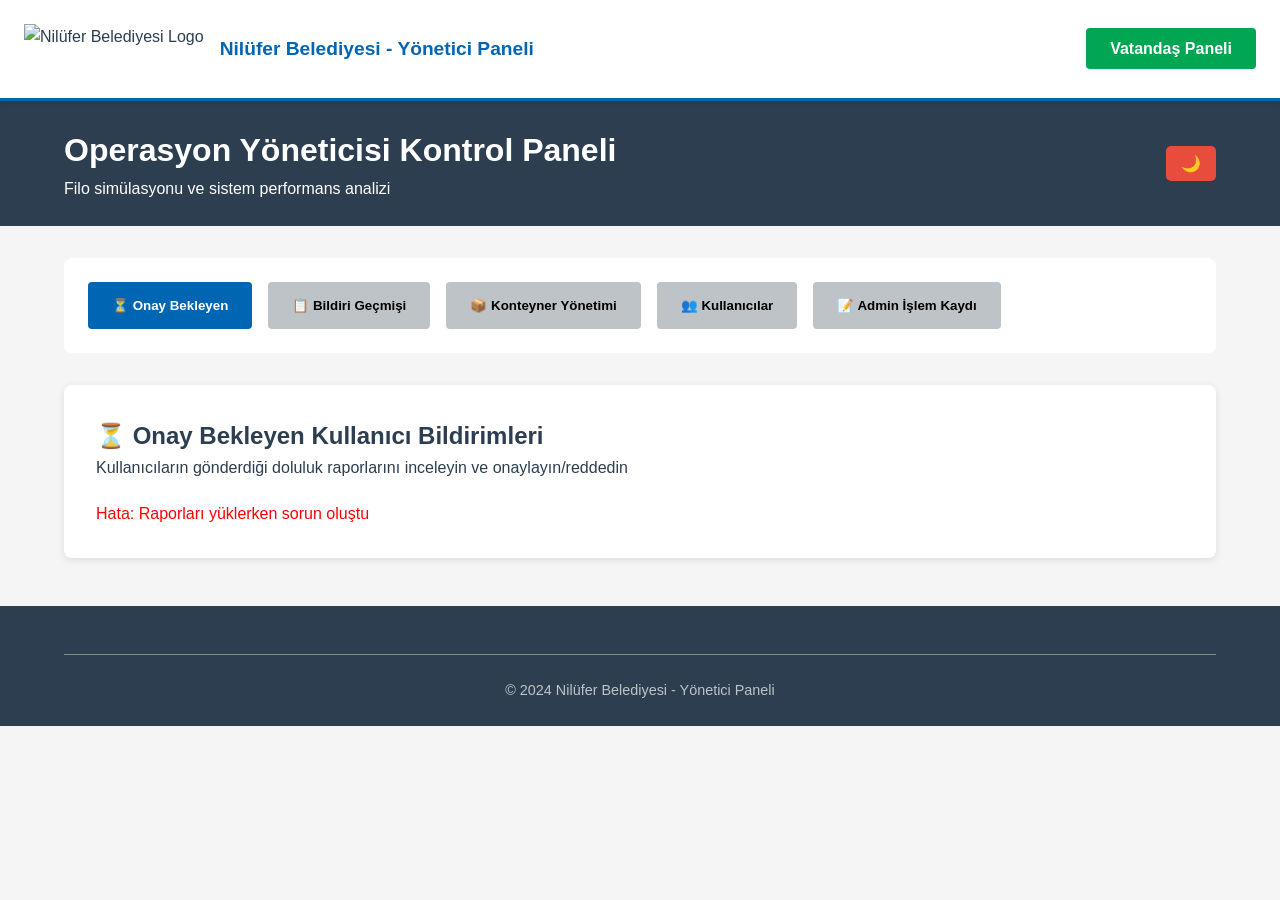
==== public/admin.html @ 205d53a0 "Akıllı çöp takip sistemi" ====
<!DOCTYPE html>
<html lang="tr">
<head>
    <meta charset="UTF-8">
    <meta name="viewport" content="width=device-width, initial-scale=1.0">
    <title>Yönetici Paneli - Akıllı Atık Yönetim Sistemi</title>
    <link rel="stylesheet" href="styles.css">
    
    <!-- Leaflet CSS -->
    <link rel="stylesheet" href="https://unpkg.com/leaflet@1.9.4/dist/leaflet.css" />
    
    <style>
        /* Additional styles for admin dashboard */
        .admin-header {
            background-color: var(--dark-gray);
            color: var(--background-white);
            padding: var(--spacing-md) 0;
            margin-bottom: var(--spacing-lg);
        }
        
        .admin-tabs {
            display: flex;
            gap: var(--spacing-sm);
            background-color: var(--background-white);
            padding: var(--spacing-md);
            border-radius: 8px;
            margin-bottom: var(--spacing-lg);
        }
        
        .admin-tab {
            padding: var(--spacing-sm) var(--spacing-md);
            background-color: var(--light-gray);
            border: none;
            border-radius: 4px;
            cursor: pointer;
            font-family: var(--font-primary);
            font-weight: 600;
            transition: all 0.3s;
        }
        
        .admin-tab.active {
            background-color: var(--nilufer-blue);
            color: var(--background-white);
        }
        
        .admin-tab:focus,
        button:focus {
            outline: none;
            box-shadow: none;
        }
        
        .admin-tab:active,
        button:active {
            outline: none;
        }
        
        .simulation-panel {
            background-color: var(--background-white);
            padding: var(--spacing-lg);
            border-radius: 8px;
            box-shadow: 0 2px 8px rgba(0,0,0,0.1);
        }
        
        .input-grid {
            display: grid;
            grid-template-columns: repeat(3, 1fr);
            gap: var(--spacing-md);
            margin: var(--spacing-lg) 0;
        }
        
        .input-group {
            display: flex;
            flex-direction: column;
        }
        
        .input-group label {
            font-weight: 600;
            margin-bottom: var(--spacing-xs);
            color: var(--dark-gray);
        }
        
        .input-group input,
        .input-group select {
            padding: 0.75rem;
            border: 2px solid var(--light-gray);
            border-radius: 4px;
            font-family: var(--font-primary);
        }
        
        .fleet-table {
            width: 100%;
            margin: var(--spacing-lg) 0;
        }
        
        .fleet-table th {
            text-align: left;
            padding: var(--spacing-sm);
            background-color: var(--nilufer-blue);
            color: var(--background-white);
        }
        
        .fleet-table td {
            padding: var(--spacing-sm);
            border-bottom: 1px solid var(--light-gray);
        }
        
        .fleet-change-input {
            width: 80px;
            padding: 0.5rem;
            text-align: center;
            border: 2px solid var(--light-gray);
            border-radius: 4px;
        }
        
        .run-simulation-btn {
            background-color: var(--nilufer-green);
            color: var(--background-white);
            padding: 1rem 2rem;
            border: none;
            border-radius: 4px;
            font-size: 1.1rem;
            font-weight: 700;
            cursor: pointer;
            width: 100%;
            margin-top: var(--spacing-lg);
            transition: all 0.3s;
        }
        
        .run-simulation-btn:hover {
            background-color: #008F45;
            transform: translateY(-2px);
        }
        
        .results-panel {
            display: none;
            margin-top: var(--spacing-xl);
        }
        
        .results-panel.visible {
            display: block;
        }
        
        .recommendation-box {
            padding: var(--spacing-lg);
            border-radius: 8px;
            margin-bottom: var(--spacing-lg);
            border-left: 5px solid;
        }
        
        .recommendation-box.recommended {
            background-color: #D4EDDA;
            border-color: var(--success-green);
        }
        
        .recommendation-box.neutral {
            background-color: #FFF3CD;
            border-color: var(--warning-yellow);
        }
        
        .recommendation-box.not-recommended {
            background-color: #F8D7DA;
            border-color: var(--error-red);
        }
        
        .metrics-grid {
            display: grid;
            grid-template-columns: repeat(3, 1fr);
            gap: var(--spacing-md);
            margin-top: var(--spacing-lg);
        }
        
        .metric-card {
            background-color: var(--background-white);
            padding: var(--spacing-md);
            border-radius: 8px;
            border: 2px solid var(--light-gray);
            text-align: center;
        }
        
        .metric-label {
            font-size: 0.9rem;
            color: var(--medium-gray);
            margin-bottom: var(--spacing-xs);
        }
        
        .metric-value {
            font-size: 2rem;
            font-weight: 700;
            color: var(--nilufer-blue);
        }
        
        .metric-change {
            font-size: 1rem;
            font-weight: 600;
            margin-top: var(--spacing-xs);
        }
        
        .metric-change.positive {
            color: var(--success-green);
        }
        
        .metric-change.negative {
            color: var(--error-red);
        }
        
        /* Dark Mode Theme for Admin */
        body.admin-dark-mode {
            background: #1e1e1e;
            color: #e0e0e0;
        }
        body.admin-dark-mode .admin-header {
            background-color: #1a1a1a;
            border-bottom: 3px solid #0066B3;
        }
        body.admin-dark-mode .admin-header h1,
        body.admin-dark-mode .admin-header p {
            color: #66c2ff;
        }
        body.admin-dark-mode .admin-tabs,
        body.admin-dark-mode .simulation-panel {
            background-color: #2d2d2d;
            color: #e0e0e0;
        }
        body.admin-dark-mode .admin-tab {
            background-color: #383838;
            color: #e0e0e0;
            border: 1px solid #555;
        }
        body.admin-dark-mode .admin-tab.active {
            background-color: #0066B3;
            color: white;
        }
        body.admin-dark-mode h2,
        body.admin-dark-mode h3 {
            color: #66c2ff;
        }
        body.admin-dark-mode .input-group label {
            color: #e0e0e0;
        }
        body.admin-dark-mode .input-group input,
        body.admin-dark-mode .input-group select,
        body.admin-dark-mode .fleet-change-input {
            background-color: #383838;
            color: #e0e0e0;
            border-color: #555;
        }
        body.admin-dark-mode .fleet-table th {
            background-color: #0066B3;
        }
        body.admin-dark-mode .fleet-table td {
            border-bottom-color: #555;
        }
        body.admin-dark-mode .run-simulation-btn {
            background-color: #00A651;
        }
        body.admin-dark-mode .run-simulation-btn:hover {
            background-color: #008F45;
        }
        body.admin-dark-mode .metric-card {
            background-color: #383838;
            border-color: #555;
            color: #e0e0e0;
        }
        body.admin-dark-mode .metric-value {
            color: #66c2ff;
        }
        body.admin-dark-mode a.e-belediye-button:hover {
            background-color: #008F45;
        }

        /* History Report Card Styles - Dark Mode */
        body.admin-dark-mode .history-report-card {
            background: #2a3f5f;
            border: 2px solid #3d5580;
            color: #e0e0e0;
        }
        body.admin-dark-mode .history-report-card:hover {
            background: #354556;
            border-color: #4a6fa5;
        }
        body.admin-dark-mode #historyDetailPanel {
            background: #2d2d2d;
            border: 2px solid #3d5580;
            color: #e0e0e0;
        }
        body.admin-dark-mode #historyDetailPanel #detailNotes {
            background: #1a2d42;
            border-left-color: #66c2ff;
            color: #e0e0e0;
        }
        body.admin-dark-mode #historyDetailPanel strong {
            color: #66c2ff;
        }
        body.admin-dark-mode #historyDetailPanel span {
            color: #e0e0e0;
        }
        body.admin-dark-mode #historyDetailPanel img {
            border: 2px solid #3d5580;
        }

        /* History Section Styles - Dark Mode */
        body.admin-dark-mode #history-tab p {
            color: #b0b0b0;
        }
        body.admin-dark-mode #history-tab .simulation-panel {
            background: #2d2d2d;
        }

        /* Radio Buttons - Dark Mode */
        body.admin-dark-mode label {
            color: #e0e0e0;
        }
        body.admin-dark-mode input[type="radio"] {
            accent-color: #0066B3;
        }

        /* Pending Section Empty State - Dark Mode */
        body.admin-dark-mode #reportsList > div[style*="text-align: center"] {
            color: #888 !important;
        }
        
        /* Container-based History Styles - Dark Mode */
        body.admin-dark-mode #selectedContainerInfo {
            background: #1a3a52 !important;
            border: 2px solid #3d5580 !important;
            color: #e0e0e0 !important;
        }
        body.admin-dark-mode #selectedContainerInfo strong {
            color: #66c2ff;
        }
        
        /* Container Search Input - Dark Mode */
        body.admin-dark-mode #containerSearchInput {
            background: #2d2d2d !important;
            border-color: #3d5580 !important;
            color: #e0e0e0 !important;
        }
        body.admin-dark-mode #containerSearchInput::placeholder {
            color: #888;
        }
        
        /* Light Mode - Container Search */
        #containerSearchInput {
            background: #ffffff;
            border: 2px solid #ddd;
            color: #333;
        }
        #containerSearchInput::placeholder {
            color: #999;
        }
        
        /* Light Mode - Date Tabs */
        .container-date-tab {
            background: #e8e8e8 !important;
            color: #333 !important;
            border: 1px solid #ccc !important;
            padding: 10px 15px;
            border-radius: 6px;
            cursor: pointer;
            font-weight: 600;
            transition: all 0.3s;
        }
        .container-date-tab:hover {
            background: #d0d0d0 !important;
        }
        .container-date-tab.active-date-tab {
            background: #0066B3 !important;
            color: white !important;
            border: none !important;
        }
        .container-date-tab.active-date-tab:hover {
            background: #004d8c !important;
        }
        .btn-all-dates {
            background: #0066B3 !important;
            color: white !important;
            border: none !important;
        }
        .btn-all-dates:hover {
            background: #004d8c !important;
        }
        
        /* Dark Mode - Date Tabs */
        body.admin-dark-mode .container-date-tab {
            background: #384d5c !important;
            color: #e0e0e0 !important;
            border: 1px solid #4a6fa5 !important;
            padding: 10px 15px;
            border-radius: 6px;
            cursor: pointer;
            font-weight: 600;
            transition: all 0.3s;
        }
        body.admin-dark-mode .container-date-tab:hover {
            background: #4a6fa5 !important;
        }
        body.admin-dark-mode .container-date-tab.active-date-tab {
            background: #0066B3 !important;
            color: white !important;
            border: none !important;
        }
        body.admin-dark-mode .container-date-tab.active-date-tab:hover {
            background: #004d8c !important;
        }
        body.admin-dark-mode .btn-all-dates {
            background: #0066B3 !important;
            color: white !important;
            border: none !important;
        }
        body.admin-dark-mode .btn-all-dates:hover {
            background: #004d8c !important;
        }
        
        #selectedContainerInfo {
            background: #f0f7ff !important;
            border: 2px solid #b3d9ff !important;
            color: #333 !important;
        }
        #selectedContainerInfo strong {
            color: #0066B3;
        }
        
        /* Search/Clear Buttons - Light Mode */
        .btn-search-container {
            background: #0066B3 !important;
            color: white !important;
        }
        .btn-search-container:hover {
            background: #004d8c !important;
        }
        .btn-clear-container {
            background: #ddd !important;
            color: #333 !important;
        }
        .btn-clear-container:hover {
            background: #c0c0c0 !important;
        }
        
        /* Search/Clear Buttons - Dark Mode */
        body.admin-dark-mode .btn-search-container {
            background: #0066B3 !important;
            color: white !important;
        }
        body.admin-dark-mode .btn-search-container:hover {
            background: #004d8c !important;
        }
        body.admin-dark-mode .btn-clear-container {
            background: #555 !important;
            color: #e0e0e0 !important;
        }
        body.admin-dark-mode .btn-clear-container:hover {
            background: #666 !important;
        }
        
        /* History Placeholder - Common */
        #historyPlaceholder {
            color: #666;
        }
        body.admin-dark-mode #historyPlaceholder {
            color: #888;
        }
        
        /* Container Management Tab - Light Mode */
        #containerEditPanel {
            background: #f0f7ff !important;
            border: 2px solid #0066B3 !important;
        }
        #containerEditPanel h3 {
            color: #0066B3;
        }
        #containerEditPanel label {
            color: #0066B3;
        }
        #containerUpdatePlaceholder {
            color: #666;
        }
        
        /* Container Management Tab - Dark Mode */
        body.admin-dark-mode #containerEditPanel {
            background: #1a3a52 !important;
            border: 2px solid #3d5580 !important;
        }
        body.admin-dark-mode #containerEditPanel h3 {
            color: #66c2ff;
        }
        body.admin-dark-mode #containerEditPanel label {
            color: #66c2ff;
        }
        body.admin-dark-mode #containerEditPanel input {
            background: #2d2d2d !important;
            border-color: #3d5580 !important;
            color: #e0e0e0 !important;
        }
        body.admin-dark-mode #containerEditPanel input[readonly] {
            background: #1a2d42 !important;
            color: #999 !important;
        }
        body.admin-dark-mode #containerEditPanel select {
            background: #2d2d2d !important;
            border-color: #3d5580 !important;
            color: #e0e0e0 !important;
        }
        body.admin-dark-mode #containerUpdatePlaceholder {
            color: #888;
        }
        
        /* Container Add Panel - Light Mode */
        #containerAddPanel {
            background: #f0fff4 !important;
            border: 2px solid #00A651 !important;
        }
        #containerAddPanel h3 {
            color: #00A651;
        }
        #containerAddPanel label {
            color: #00A651;
        }
        #containerAddPanel input,
        #containerAddPanel select {
            background: #ffffff;
            border: 1px solid #ddd;
            color: #333;
        }
        
        /* Container Add Panel - Dark Mode */
        body.admin-dark-mode #containerAddPanel {
            background: #0a3d1a !important;
            border: 2px solid #3d9950 !important;
        }
        body.admin-dark-mode #containerAddPanel h3 {
            color: #66ff99;
        }
        body.admin-dark-mode #containerAddPanel label {
            color: #66ff99;
        }
        body.admin-dark-mode #containerAddPanel input,
        body.admin-dark-mode #containerAddPanel select {
            background: #1a2d1f !important;
            border-color: #3d7050 !important;
            color: #e0e0e0 !important;
        }
        
        /* Add/Delete Container Buttons */
        .btn-add-container {
            background: #00A651 !important;
        }
        .btn-add-container:hover {
            background: #008F45 !important;
        }
        .btn-delete-container {
            background: #E74C3C !important;
        }
        .btn-delete-container:hover {
            background: #C0392B !important;
        }
        
        /* Container Search Input - Dark Mode */
        body.admin-dark-mode #containerUpdateSearchInput {
            background: #2d2d2d !important;
            border-color: #3d5580 !important;
            color: #e0e0e0 !important;
        }
        body.admin-dark-mode #containerUpdateSearchInput::placeholder {
            color: #999 !important;
        }
        
        /* Dark Mode Button Colors */
        body.admin-dark-mode .btn-add-container {
            background: #00A651 !important;
        }
        body.admin-dark-mode .btn-add-container:hover {
            background: #008F45 !important;
        }
        body.admin-dark-mode .btn-delete-container {
            background: #E74C3C !important;
        }
        body.admin-dark-mode .btn-delete-container:hover {
            background: #C0392B !important;
        }
        
        /* Admin Logs Tab - Dark Mode */
        #deleteLogContainerId {
            background: #ffffff;
            border: 2px solid #ddd;
            color: #333;
        }
        body.admin-dark-mode #deleteLogContainerId {
            background: #2d2d2d !important;
            border-color: #3d5580 !important;
            color: #e0e0e0 !important;
        }
        body.admin-dark-mode #deleteLogContainerId::placeholder {
            color: #999 !important;
        }
        body.admin-dark-mode #deleteContainerId {
            background: #2d2d2d !important;
            border-color: #3d5580 !important;
            color: #e0e0e0 !important;
        }
        body.admin-dark-mode #deleteContainerId::placeholder {
            color: #999 !important;
        }
        body.admin-dark-mode #adminLogsList {
            background: #1a1a1a !important;
            border-color: #333 !important;
        }
        
        /* Delete Container Panel */
        .delete-container-panel {
            background: #fff3f3;
            border: 2px solid #E74C3C;
        }
        body.admin-dark-mode .delete-container-panel {
            background: #3d1a1a !important;
            border-color: #7d3a3a !important;
        }
        
        /* Report Card Styles */
        .report-card {
            background-color: #f8f9fa;
            border: 2px solid #ddd;
            border-radius: 8px;
            padding: 20px;
            margin-bottom: 20px;
            display: grid;
            grid-template-columns: 200px 1fr;
            gap: 20px;
        }
        body.admin-dark-mode .report-card {
            background-color: #383838;
            border-color: #555;
            color: #e0e0e0;
        }
        body.admin-dark-mode .report-card div[style*="background: #f0f7ff"] {
            background-color: #1a2d42 !important;
            border-color: #66c2ff !important;
        }
        body.admin-dark-mode .report-content {
            color: #e0e0e0;
        }
        .report-image {
            width: 200px;
            height: 200px;
            border-radius: 8px;
            overflow: hidden;
            background: #f0f0f0;
            display: flex;
            align-items: center;
            justify-content: center;
            font-size: 12px;
            text-align: center;
            color: #999;
        }
        body.admin-dark-mode .report-image {
            background: #555;
            color: #bbb;
        }
        .report-image img {
            width: 100%;
            height: 100%;
            object-fit: cover;
        }
        .report-content {
            display: flex;
            flex-direction: column;
        }
        .report-header {
            display: flex;
            justify-content: space-between;
            align-items: center;
            margin-bottom: 15px;
        }
        .report-header h3 {
            margin: 0;
            color: #0066B3;
        }
        body.admin-dark-mode .report-header h3 {
            color: #66c2ff;
        }
        .report-status {
            display: inline-block;
            padding: 5px 10px;
            background: #ffc107;
            border-radius: 20px;
            font-size: 12px;
            font-weight: 600;
            color: #333;
        }
        .report-info {
            display: grid;
            grid-template-columns: 1fr 1fr;
            gap: 15px;
            margin-bottom: 15px;
        }
        .info-row {
            font-size: 14px;
        }
        .info-label {
            font-weight: 600;
            color: #333;
            margin-bottom: 3px;
        }
        body.admin-dark-mode .info-label {
            color: #66c2ff;
        }
        .info-value {
            color: #666;
            font-size: 13px;
        }
        body.admin-dark-mode .info-value {
            color: #b0b0b0;
        }
        .fill-comparison {
            display: flex;
            gap: 20px;
            margin: 15px 0;
            padding: 15px;
            background: #f0f7ff;
            border-radius: 6px;
        }
        body.admin-dark-mode .fill-comparison {
            background: #2c3e50;
        }
        .fill-item {
            flex: 1;
            text-align: center;
        }
        .fill-label {
            font-size: 12px;
            color: #666;
            margin-bottom: 5px;
        }
        body.admin-dark-mode .fill-label {
            color: #b0b0b0;
        }
        .fill-value {
            font-size: 28px;
            font-weight: 700;
            color: #0066B3;
        }
        body.admin-dark-mode .fill-value {
            color: #66c2ff;
        }
        .report-actions {
            display: flex;
            gap: 10px;
            margin-top: 15px;
        }
        .btn-approve,
        .btn-reject {
            flex: 1;
            padding: 10px;
            border: none;
            border-radius: 6px;
            font-weight: 600;
            cursor: pointer;
            font-size: 14px;
            transition: all 0.3s;
        }
        .btn-approve {
            background: #28a745;
            color: white;
        }
        .btn-approve:hover {
            background: #218838;
            transform: translateY(-2px);
        }
        .btn-reject {
            background: #dc3545;
            color: white;
        }
        .btn-reject:hover {
            background: #c82333;
            transform: translateY(-2px);
        }
        
        .btn-theme {
            background: #e74c3c;
            color: white;
            border: none;
            padding: 8px 15px;
            border-radius: 5px;
            cursor: pointer;
            font-weight: 600;
            font-size: 16px;
            transition: all 0.3s;
        }
        .btn-theme:hover {
            background: #c0392b;
        }
        body.admin-dark-mode .btn-theme {
            background: #e74c3c;
            color: white;
        }
        body.admin-dark-mode .btn-theme:hover {
            background: #c0392b;
        }
        
        /* ACİL MAHALLE ANIMASYONU */
        @keyframes pulse {
            0% {
                box-shadow: 0 0 15px rgba(255, 0, 0, 0.8), 0 2px 6px rgba(0,0,0,0.3);
                transform: scale(1);
            }
            50% {
                box-shadow: 0 0 25px rgba(255, 0, 0, 1), 0 2px 6px rgba(0,0,0,0.3);
                transform: scale(1.1);
            }
            100% {
                box-shadow: 0 0 15px rgba(255, 0, 0, 0.8), 0 2px 6px rgba(0,0,0,0.3);
                transform: scale(1);
            }
        }
    </style>
</head>
<body>
    <!-- HEADER -->
    <header class="main-header">
        <div class="header-container">
            <div class="header-logo">
                <img src="assets/nilufer-logo.png" alt="Nilüfer Belediyesi Logo" class="logo-image">
                <span class="logo-text">Nilüfer Belediyesi - Yönetici Paneli</span>
            </div>
            <div class="header-action">
                <a href="index.html" class="e-belediye-button">Vatandaş Paneli</a>
            </div>
        </div>
    </header>

    <div class="admin-header">
        <div class="container">
            <div style="display: flex; justify-content: space-between; align-items: center;">
                <div>
                    <h1>Operasyon Yöneticisi Kontrol Paneli</h1>
                    <p>Filo simülasyonu ve sistem performans analizi</p>
                </div>
                <button onclick="toggleAdminDarkMode()" class="btn-theme" title="Karanlık Mod">🌙</button>
            </div>
        </div>
    </div>

    <div class="container">
        <!-- TABS -->
        <div class="admin-tabs">
            <button class="admin-tab active" onclick="showAdminTab('pending')">⏳ Onay Bekleyen</button>
            <button class="admin-tab" onclick="showAdminTab('history')">📋 Bildiri Geçmişi</button>
            <button class="admin-tab" onclick="showAdminTab('containers')">📦 Konteyner Yönetimi</button>
            <button class="admin-tab" onclick="showAdminTab('users')">👥 Kullanıcılar</button>
            <button class="admin-tab" onclick="showAdminTab('logs')">📝 Admin İşlem Kaydı</button>
        </div>

        <!-- PENDING REPORTS TAB -->
        <div id="pending-tab" class="tab-content" style="display: block;">
            <div class="simulation-panel">
                <h2>⏳ Onay Bekleyen Kullanıcı Bildirimleri</h2>
                <p>Kullanıcıların gönderdiği doluluk raporlarını inceleyin ve onaylayın/reddedin</p>
                
                <div id="reportsList" style="margin-top: 20px;">
                    <div style="text-align: center; padding: 40px; color: #666;">
                        <p>Yükleniyor...</p>
                    </div>
                </div>
            </div>
        </div>

        <!-- REPORT HISTORY TAB -->
        <div id="history-tab" class="tab-content" style="display: none;">
            <div class="simulation-panel">
                <h2>📋 Bildiri Geçmişi (Konteyner Bazlı)</h2>
                <p>Her konteynır için onaylanan ve reddedilen bildiriler</p>
                
                <!-- Konteyner Arama -->
                <div style="margin: 20px 0; display: flex; gap: 10px;">
                    <input type="number" id="containerSearchInput" placeholder="Konteyner ID ile ara (örn: 1, 2, 100)..." 
                           style="flex: 1; padding: 12px; border: 2px solid #ddd; border-radius: 6px; font-size: 14px;">
                    <button class="btn-search-container" onclick="searchContainerHistory()" style="padding: 12px 25px; background: #0066B3; color: white; border: none; border-radius: 6px; cursor: pointer; font-weight: 600;">🔍 Ara</button>
                    <button class="btn-clear-container" onclick="clearContainerSearch()" style="padding: 12px 25px; background: #ddd; color: #333; border: none; border-radius: 6px; cursor: pointer; font-weight: 600;">Temizle</button>
                </div>
                
                <!-- Seçilen Konteyner Bilgileri -->
                <div id="selectedContainerInfo" style="background: #f0f7ff; padding: 15px; border-radius: 6px; margin: 15px 0; display: none;">
                    <strong>Seçili Konteyner:</strong> <span id="selectedContainerId">#1</span> - 
                    <span id="selectedContainerType">770lt</span>
                </div>
                
                <!-- Konteyner Basında Sekmeleri (Dinamik) -->
                <div id="containerTabsContainer" style="display: none; margin: 20px 0;">
                    <div style="display: flex; gap: 10px; flex-wrap: wrap; margin-bottom: 15px;">
                        <button class="container-date-tab btn-all-dates active-date-tab" onclick="switchDateTab(this)" data-date="all" 
                                style="padding: 10px 15px; background: #0066B3; color: white; border: none; border-radius: 6px; cursor: pointer; font-weight: 600;">
                            Tümü
                        </button>
                        <div id="dateTabs" style="display: contents;"></div>
                    </div>
                    
                    <!-- Onaylanan/Reddedilen Filtresi -->
                    <div style="margin: 15px 0;">
                        <label style="margin-right: 20px; cursor: pointer;">
                            <input type="radio" name="containerStatusFilter" value="all" checked onchange="filterContainerReports()">
                            📊 Tümü
                        </label>
                        <label style="margin-right: 20px; cursor: pointer;">
                            <input type="radio" name="containerStatusFilter" value="approved" onchange="filterContainerReports()">
                            ✅ Onaylanan
                        </label>
                        <label style="cursor: pointer;">
                            <input type="radio" name="containerStatusFilter" value="rejected" onchange="filterContainerReports()">
                            ❌ Reddedilen
                        </label>
                    </div>
                    
                    <!-- Raporlar Listesi -->
                    <div id="containerReportsList" style="margin-top: 20px;"></div>
                </div>
                
                <div id="historyPlaceholder" style="text-align: center; padding: 40px; color: #666; display: flex; align-items: center; justify-content: center;">
                    <p>🔍 Konteyner araması yaparak bildirileri görüntüleyin</p>
                </div>
            </div>
        </div>

    <!-- CONTAINER MANAGEMENT TAB -->
    <div id="containers-tab" class="tab-content" style="display: none;">
        <div class="simulation-panel">
            <h2>📦 Konteyner Yönetimi</h2>
            <p>Konteynır bilgilerini güncelle, ekle ve sil</p>
            
            <!-- Konteyner Arama -->
            <div style="margin: 20px 0; display: flex; gap: 10px; align-items: center; justify-content: center; flex-wrap: wrap;">
                <input type="number" id="containerUpdateSearchInput" placeholder="Konteyner ID ile ara (örn: 1, 2, 100)..." 
                       style="width: 300px; padding: 12px; border: 2px solid #ddd; border-radius: 6px; font-size: 14px;">
                <button class="btn-search-container" onclick="searchContainerForUpdate()" style="padding: 12px 25px; background: #0066B3; color: white; border: none; border-radius: 6px; cursor: pointer; font-weight: 600; white-space: nowrap;">🔍 Ara</button>
                <button class="btn-clear-container" onclick="clearContainerUpdateSearch()" style="padding: 12px 25px; background: #ddd; color: #333; border: none; border-radius: 6px; cursor: pointer; font-weight: 600; white-space: nowrap;">Temizle</button>
                <button class="btn-add-container" onclick="showAddContainerForm()" style="padding: 12px 25px; background: #00A651; color: white; border: none; border-radius: 6px; cursor: pointer; font-weight: 600; white-space: nowrap;">➕ Konteyner Ekle</button>
            </div>
            
            <!-- Konteyner Silme Paneli -->
            <div class="delete-container-panel" style="margin: 20px 0; display: flex; gap: 10px; align-items: center; justify-content: center; flex-wrap: wrap; padding: 15px; border-radius: 6px;">
                <input type="number" id="deleteContainerId" placeholder="Silinecek Konteyner ID'sini giriniz..." 
                       style="width: 300px; padding: 12px; border: 2px solid #ddd; border-radius: 6px; font-size: 14px;">
                <button onclick="deleteContainerDirect()" style="padding: 12px 25px; background: #E74C3C; color: white; border: none; border-radius: 6px; cursor: pointer; font-weight: 600; white-space: nowrap;">🗑️ Sil</button>
            </div>
            
            <!-- Konteyner Ekleme Paneli -->
            <div id="containerAddPanel" style="display: none; margin: 20px 0; border: 2px solid #00A651; border-radius: 8px; padding: 20px; background: #f0fff4;">
                <h3 style="color: #00A651; margin-bottom: 15px;">➕ Yeni Konteyner Ekle</h3>
                
                <div style="display: grid; grid-template-columns: 1fr 1fr 1fr; gap: 15px; margin-bottom: 15px;">
                    <!-- Konteyner Türü -->
                    <div>
                        <label style="display: block; margin-bottom: 5px; font-weight: 600; color: #00A651;">Konteyner Türü:</label>
                        <input type="text" id="addContainerType" placeholder="Örn: 770lt, Cam, Plastik..." 
                               style="width: 100%; padding: 10px; border: 1px solid #ddd; border-radius: 4px; font-size: 14px;">
                    </div>
                    
                    <!-- Kapasite -->
                    <div>
                        <label style="display: block; margin-bottom: 5px; font-weight: 600; color: #00A651;">Kapasite (Litre):</label>
                        <input type="number" id="addContainerCapacity" placeholder="Örn: 770, 1100..." 
                               style="width: 100%; padding: 10px; border: 1px solid #ddd; border-radius: 4px; font-size: 14px;">
                    </div>
                    
                    <!-- Mahalle -->
                    <div>
                        <label style="display: block; margin-bottom: 5px; font-weight: 600; color: #00A651;">Mahalle:</label>
                        <select id="addContainerNeighborhood" 
                                style="width: 100%; padding: 10px; border: 1px solid #ddd; border-radius: 4px; font-size: 14px;">
                            <option value="">Mahalle seçiniz...</option>
                        </select>
                    </div>
                </div>
                
                <!-- Konum Bilgileri -->
                <div style="display: grid; grid-template-columns: 1fr 1fr; gap: 15px; margin-bottom: 15px;">
                    <div>
                        <label style="display: block; margin-bottom: 5px; font-weight: 600; color: #00A651;">Latitude (İsteğe Bağlı):</label>
                        <input type="number" id="addContainerLat" placeholder="Örn: 38.7469" step="0.0001"
                               style="width: 100%; padding: 10px; border: 1px solid #ddd; border-radius: 4px; font-size: 14px;">
                    </div>
                    <div>
                        <label style="display: block; margin-bottom: 5px; font-weight: 600; color: #00A651;">Longitude (İsteğe Bağlı):</label>
                        <input type="number" id="addContainerLon" placeholder="Örn: 29.0213" step="0.0001"
                               style="width: 100%; padding: 10px; border: 1px solid #ddd; border-radius: 4px; font-size: 14px;">
                    </div>
                </div>
                
                <!-- Butonlar -->
                <div style="display: flex; gap: 10px; justify-content: flex-end;">
                    <button onclick="cancelAddContainerForm()" style="padding: 12px 25px; background: #ddd; color: #333; border: none; border-radius: 6px; cursor: pointer; font-weight: 600;">İptal</button>
                    <button onclick="saveNewContainer()" style="padding: 12px 25px; background: #00A651; color: white; border: none; border-radius: 6px; cursor: pointer; font-weight: 600;">✓ Ekle</button>
                </div>
            </div>
            
            <!-- Konteyner Düzenleme Paneli -->
            <div id="containerEditPanel" style="display: none; margin: 20px 0; border: 2px solid #0066B3; border-radius: 8px; padding: 20px; background: #f0f7ff;">
                <h3 style="color: #0066B3; margin-bottom: 15px;">Konteyner #<span id="editContainerId"></span> - Düzenle</h3>
                
                <div style="display: grid; grid-template-columns: 1fr 1fr; gap: 15px; margin-bottom: 15px;">
                    <!-- Konteyner Türü -->
                    <div>
                        <label style="display: block; margin-bottom: 5px; font-weight: 600; color: #0066B3;">Konteyner Türü:</label>
                        <input type="text" id="editContainerType" placeholder="Örn: Genel, Cam, Plastik..." 
                               style="width: 100%; padding: 10px; border: 1px solid #ddd; border-radius: 4px; font-size: 14px;">
                    </div>
                    
                    <!-- Kapasite -->
                    <div>
                        <label style="display: block; margin-bottom: 5px; font-weight: 600; color: #0066B3;">Kapasite (Litre):</label>
                        <input type="number" id="editContainerCapacity" placeholder="Örn: 770, 1100..." 
                               style="width: 100%; padding: 10px; border: 1px solid #ddd; border-radius: 4px; font-size: 14px;">
                    </div>
                </div>
                
                <!-- Mahalle Seçimi -->
                <div style="margin-bottom: 15px;">
                    <label style="display: block; margin-bottom: 5px; font-weight: 600; color: #0066B3;">Mahalle:</label>
                    <select id="editContainerNeighborhood" 
                            style="width: 100%; padding: 10px; border: 1px solid #ddd; border-radius: 4px; font-size: 14px;">
                        <option value="">Mahalle seçiniz...</option>
                    </select>
                </div>
                
                <!-- Mevcut Bilgiler (Salt Okunur) -->
                <div style="display: grid; grid-template-columns: 1fr 1fr; gap: 15px; margin-top: 20px; padding-top: 15px; border-top: 1px solid #ddd;">
                    <div>
                        <label style="display: block; margin-bottom: 5px; font-weight: 600; color: #666;">Doluluk Oranı:</label>
                        <input type="text" id="editContainerFillLevel" readonly 
                               style="width: 100%; padding: 10px; background: #e8e8e8; border: 1px solid #ddd; border-radius: 4px; color: #666;">
                    </div>
                    <div>
                        <label style="display: block; margin-bottom: 5px; font-weight: 600; color: #666;">Durum:</label>
                        <input type="text" id="editContainerStatus" readonly 
                               style="width: 100%; padding: 10px; background: #e8e8e8; border: 1px solid #ddd; border-radius: 4px; color: #666;">
                    </div>
                </div>
                
                <!-- Butonlar -->
                <div style="display: flex; gap: 10px; margin-top: 20px; justify-content: flex-end;">
                    <button onclick="clearContainerUpdateSearch()" style="padding: 12px 25px; background: #ddd; color: #333; border: none; border-radius: 6px; cursor: pointer; font-weight: 600;">İptal</button>
                    <button onclick="saveContainerUpdates()" style="padding: 12px 25px; background: #00A651; color: white; border: none; border-radius: 6px; cursor: pointer; font-weight: 600;">✓ Kaydet</button>
                </div>
            </div>
            
            <div id="containerUpdatePlaceholder" style="text-align: center; padding: 40px; color: #666; display: flex; flex-direction: column; align-items: center; justify-content: center;">
                <p>🔍 Konteyner araması yaparak bilgilerini düzenleyin</p>
                <p style="font-size: 12px; margin-top: 15px; color: #999;">
                    <strong>Mevcut Konteynırlar:</strong> <span id="containerCountInfo">Yükleniyor...</span><br>
                    <strong>Örnek ID'ler:</strong> <span id="containerExamplesInfo">1, 2, 3</span>
                </p>
            </div>
        </div>
    </div>

    <!-- USERS TAB -->
    <div id="users-tab" class="tab-content" style="display: none;">
        <div class="simulation-panel">
            <h2>👥 Kayıtlı Kullanıcılar</h2>
            <p>Sisteme kayıtlı tüm kullanıcıların bilgileri ve raporlama istatistikleri</p>
            
            <div id="usersList" style="margin-top: 20px;">
                <div style="text-align: center; padding: 40px; color: #666;">
                    <p>Yükleniyor...</p>
                </div>
            </div>
        </div>
    </div>

    <!-- ADMIN LOGS TAB -->
    <div id="logs-tab" class="tab-content" style="display: none;">
        <div class="simulation-panel">
            <h2>📝 Admin İşlem Kaydı</h2>
            <p>Yapılan tüm admin işlemlerinin kaydı</p>
            
            <!-- İşlem Kaydı Listesi -->
            <div id="adminLogsList" style="margin-top: 20px; max-height: 600px; overflow-y: auto; border: 1px solid #ddd; border-radius: 6px; padding: 15px; background: #f9f9f9;">
                <p style="text-align: center; color: #999;">İşlem kaydı yükleniyor...</p>
            </div>
        </div>
    </div>
    </div>

    <footer class="main-footer">
        <div class="container">
            <div class="footer-bottom">
                <p>&copy; 2024 Nilüfer Belediyesi - Yönetici Paneli</p>
            </div>
        </div>
    </footer>

    <script src="script.js"></script>
    <script src="https://unpkg.com/leaflet@1.9.4/dist/leaflet.js"></script>
    <script src="admin-script.js"></script>
    <script src="https://cdnjs.cloudflare.com/ajax/libs/jspdf/2.5.1/jspdf.umd.min.js"></script>
    <script>
        // PDF Export Fonksiyonu
        function exportReport() {
            const { jsPDF } = window.jspdf;
            const doc = new jsPDF();
            
            // Tarih bilgisi
            const today = new Date().toLocaleDateString('tr-TR');
            const startDate = document.getElementById('startDate')?.value || '2024-11-01';
            const endDate = document.getElementById('endDate')?.value || '2024-11-30';
            const simName = document.getElementById('simName')?.value || 'Simülasyon';
            
            // Başlık
            doc.setFontSize(18);
            doc.setTextColor(0, 102, 179); // Nilüfer mavi
            doc.text('NILUFER BELEDIYESI', 105, 20, { align: 'center' });
            
            doc.setFontSize(14);
            doc.setTextColor(0, 0, 0);
            doc.text('Filo Simulasyon Raporu', 105, 30, { align: 'center' });
            
            doc.setFontSize(10);
            doc.text(`Rapor Tarihi: ${today}`, 105, 38, { align: 'center' });
            doc.text(`Simulasyon Adi: ${simName}`, 105, 44, { align: 'center' });
            doc.text(`Donem: ${startDate} - ${endDate}`, 105, 50, { align: 'center' });
            
            // Çizgi
            doc.setDrawColor(0, 102, 179);
            doc.line(20, 55, 190, 55);
            
            // Tavsiye Bölümü
            let yPos = 65;
            doc.setFontSize(12);
            doc.setFont(undefined, 'bold');
            
            const recTitle = document.getElementById('recommendationTitle')?.textContent || 'TAVSIYE';
            doc.text(recTitle, 20, yPos);
            
            yPos += 8;
            doc.setFont(undefined, 'normal');
            doc.setFontSize(10);
            
            const recText = document.getElementById('recommendationText')?.textContent || '';
            const splitText = doc.splitTextToSize(recText, 170);
            doc.text(splitText, 20, yPos);
            yPos += splitText.length * 6 + 5;
            
            // Önemli Bulgular
            doc.setFont(undefined, 'bold');
            doc.text('Onemli Bulgular:', 20, yPos);
            yPos += 6;
            doc.setFont(undefined, 'normal');
            
            const reasons = document.querySelectorAll('#recommendationReasons li');
            reasons.forEach(reason => {
                const text = doc.splitTextToSize(`- ${reason.textContent}`, 165);
                doc.text(text, 25, yPos);
                yPos += text.length * 5 + 2;
            });
            
            yPos += 10;
            
            // Metrikler Tablosu
            doc.setFont(undefined, 'bold');
            doc.setFontSize(12);
            doc.text('Karsilastirmali Metrikler', 20, yPos);
            yPos += 8;
            
            doc.setFontSize(10);
            doc.setFont(undefined, 'normal');
            
            // Metrikleri çek
            const metrics = [
                ['Toplam Kilometre', document.getElementById('kmValue')?.textContent || '', document.getElementById('kmChange')?.textContent || ''],
                ['Yakit Tuketimi', document.getElementById('fuelValue')?.textContent || '', document.getElementById('fuelChange')?.textContent || ''],
                ['CO2 Emisyonu', document.getElementById('co2Value')?.textContent || '', document.getElementById('co2Change')?.textContent || ''],
                ['Aylik Maliyet', document.getElementById('costValue')?.textContent || '', document.getElementById('costChange')?.textContent || ''],
                ['Toplama Orani', document.getElementById('collectionRateValue')?.textContent || '', document.getElementById('collectionRateChange')?.textContent || ''],
                ['Vatandas Memnuniyeti', document.getElementById('satisfactionValue')?.textContent || '', document.getElementById('satisfactionChange')?.textContent || '']
            ];
            
            // Tablo başlıkları
            doc.setFillColor(0, 102, 179);
            doc.rect(20, yPos, 170, 8, 'F');
            doc.setTextColor(255, 255, 255);
            doc.text('Metrik', 25, yPos + 5);
            doc.text('Deger', 90, yPos + 5);
            doc.text('Degisim', 140, yPos + 5);
            yPos += 8;
            
            doc.setTextColor(0, 0, 0);
            
            // Tablo satırları
            metrics.forEach((metric, index) => {
                if (yPos > 270) {
                    doc.addPage();
                    yPos = 20;
                }
                
                // Zebra striping
                if (index % 2 === 0) {
                    doc.setFillColor(245, 245, 245);
                    doc.rect(20, yPos, 170, 7, 'F');
                }
                
                doc.text(metric[0], 25, yPos + 5);
                doc.text(metric[1], 90, yPos + 5);
                doc.text(metric[2], 140, yPos + 5);
                yPos += 7;
            });
            
            // Yeni sayfa - Detaylı Karşılaştırma
            doc.addPage();
            yPos = 20;
            
            doc.setFontSize(12);
            doc.setFont(undefined, 'bold');
            doc.text('Detayli Karsilastirma', 20, yPos);
            yPos += 10;
            
            // Detaylı tablo başlıkları
            doc.setFillColor(0, 102, 179);
            doc.rect(20, yPos, 170, 8, 'F');
            doc.setTextColor(255, 255, 255);
            doc.setFontSize(9);
            doc.text('Metrik', 25, yPos + 5);
            doc.text('Mevcut', 85, yPos + 5);
            doc.text('Simulasyon', 120, yPos + 5);
            doc.text('Degisim', 160, yPos + 5);
            yPos += 8;
            
            doc.setTextColor(0, 0, 0);
            doc.setFont(undefined, 'normal');
            
            // Tablo verilerini çek
            const tableRows = document.querySelectorAll('.comparison-table tbody tr');
            tableRows.forEach((row, index) => {
                if (yPos > 270) {
                    doc.addPage();
                    yPos = 20;
                }
                
                if (index % 2 === 0) {
                    doc.setFillColor(245, 245, 245);
                    doc.rect(20, yPos, 170, 7, 'F');
                }
                
                const cells = row.querySelectorAll('td');
                if (cells.length >= 4) {
                    doc.text(cells[0].textContent.substring(0, 25), 25, yPos + 5);
                    doc.text(cells[1].textContent, 85, yPos + 5);
                    doc.text(cells[2].textContent, 120, yPos + 5);
                    doc.text(cells[3].textContent, 160, yPos + 5);
                }
                yPos += 7;
            });
            
            // Footer
            const pageCount = doc.internal.getNumberOfPages();
            for (let i = 1; i <= pageCount; i++) {
                doc.setPage(i);
                doc.setFontSize(8);
                doc.setTextColor(128, 128, 128);
                doc.text(`Sayfa ${i} / ${pageCount}`, 105, 290, { align: 'center' });
                doc.text('Nilufer Belediyesi - Akilli Atik Yonetim Sistemi', 105, 285, { align: 'center' });
            }
            
            // PDF'i indir
            const fileName = `Simulasyon_Raporu_${simName.replace(/\s+/g, '_')}_${today.replace(/\./g, '-')}.pdf`;
            doc.save(fileName);
            
            alert('✅ PDF raporu başarıyla indirildi!');
        }
    </script>
    
    <!-- Leaflet JS -->
    <script src="https://unpkg.com/leaflet@1.9.4/dist/leaflet.js"></script>
</body>
</html>
---- public/styles.css ----
/* ===================================================================
   NILÜFER MUNICIPALITY SMART WASTE MANAGEMENT SYSTEM - STYLESHEET
   
   Design Constraints:
   - NO purple/neon gradients (prohibited AI aesthetics)
   - Nilüfer official colors: Blue (#0066B3) and Green (#00A651)
   - FLAT colors only, no gradients
   - 90% white/light gray background (#F5F5F5)
   - Sharp, formal fonts (Roboto, Arial, Helvetica)
   - Official, authoritative look
   =================================================================== */

/* ============== RESET & GLOBAL STYLES ============== */
* {
    margin: 0;
    padding: 0;
    box-sizing: border-box;
}

:root {
    /* Nilüfer Official Colors */
    --nilufer-blue: #0066B3;
    --nilufer-green: #00A651;
    
    /* Supporting Colors */
    --dark-gray: #2C3E50;
    --medium-gray: #7F8C8D;
    --light-gray: #BDC3C7;
    --background-white: #FFFFFF;
    --background-light: #F5F5F5;
    
    /* Status Colors */
    --success-green: #27AE60;
    --warning-yellow: #F39C12;
    --error-red: #E74C3C;
    
    /* Typography */
    --font-primary: 'Roboto', 'Arial', 'Helvetica', sans-serif;
    --font-secondary: 'Arial', sans-serif;
    
    /* Spacing */
    --spacing-xs: 0.5rem;
    --spacing-sm: 1rem;
    --spacing-md: 1.5rem;
    --spacing-lg: 2rem;
    --spacing-xl: 3rem;
}

body {
    font-family: var(--font-primary);
    background-color: var(--background-light);
    color: var(--dark-gray);
    line-height: 1.6;
    font-size: 16px;
}

.container {
    max-width: 1200px;
    margin: 0 auto;
    padding: 0 var(--spacing-md);
}

/* ============== HEADER ============== */
.main-header {
    background-color: var(--background-white);
    border-bottom: 3px solid var(--nilufer-blue);
    padding: var(--spacing-md) 0;
    box-shadow: 0 2px 4px rgba(0,0,0,0.1);
    position: sticky;
    top: 0;
    z-index: 1000;
}

.header-container {
    max-width: 1400px;
    margin: 0 auto;
    padding: 0 var(--spacing-md);
    display: flex;
    align-items: center;
    justify-content: space-between;
    gap: var(--spacing-lg);
}

/* LEFT: Logo */
.header-logo {
    display: flex;
    align-items: center;
    gap: var(--spacing-sm);
    flex-shrink: 0;
}

.logo-image {
    height: 50px;
    width: auto;
}

.logo-text {
    font-size: 1.2rem;
    font-weight: 600;
    color: var(--nilufer-blue);
    white-space: nowrap;
}

/* CENTER: Search Bar */
.header-search {
    flex-grow: 1;
    max-width: 600px;
    position: relative;
}

.search-input {
    width: 100%;
    padding: 0.75rem 3rem 0.75rem 1rem;
    border: 2px solid var(--light-gray);
    border-radius: 4px;
    font-size: 1rem;
    font-family: var(--font-primary);
    transition: border-color 0.3s;
}

.search-input:focus {
    outline: none;
    border-color: var(--nilufer-blue);
}

.search-button {
    position: absolute;
    right: 0.5rem;
    top: 50%;
    transform: translateY(-50%);
    background: none;
    border: none;
    cursor: pointer;
    padding: 0.5rem;
}

.search-button svg {
    fill: var(--medium-gray);
    transition: fill 0.3s;
}

.search-button:hover svg {
    fill: var(--nilufer-blue);
}

/* RIGHT: E-Belediye Button */
.e-belediye-button {
    background-color: var(--nilufer-green);
    color: var(--background-white);
    padding: 0.75rem 1.5rem;
    border-radius: 4px;
    text-decoration: none;
    font-weight: 600;
    font-size: 1rem;
    transition: background-color 0.3s;
    white-space: nowrap;
}

.e-belediye-button:hover {
    background-color: #008F45;
}

/* ============== HERO SECTION ============== */
.hero-section {
    background-color: var(--nilufer-blue);
    color: var(--background-white);
    padding: var(--spacing-xl) 0;
    text-align: center;
}

.hero-title {
    font-size: 2.5rem;
    font-weight: 700;
    margin-bottom: var(--spacing-sm);
}

.hero-subtitle {
    font-size: 1.2rem;
    font-weight: 300;
    opacity: 0.9;
}

/* ============== COMPARISON SECTION ============== */
.comparison-section {
    padding: var(--spacing-xl) 0;
    background-color: var(--background-white);
}

.section-title {
    font-size: 2rem;
    font-weight: 700;
    color: var(--dark-gray);
    margin-bottom: var(--spacing-sm);
    text-align: center;
}

.section-description {
    font-size: 1.1rem;
    color: var(--medium-gray);
    text-align: center;
    margin-bottom: var(--spacing-lg);
}

.comparison-table-wrapper {
    overflow-x: auto;
    margin-top: var(--spacing-lg);
}

.comparison-table {
    width: 100%;
    border-collapse: collapse;
    background-color: var(--background-white);
    box-shadow: 0 2px 8px rgba(0,0,0,0.1);
}

.comparison-table thead {
    background-color: var(--nilufer-blue);
    color: var(--background-white);
}

.comparison-table th {
    padding: 1rem;
    text-align: left;
    font-weight: 600;
    font-size: 1rem;
}

.comparison-table td {
    padding: 1rem;
    border-bottom: 1px solid var(--light-gray);
    font-size: 0.95rem;
}

.comparison-table tbody tr:hover {
    background-color: #F8F9FA;
}

.metric-name {
    font-weight: 600;
    color: var(--dark-gray);
}

.positive {
    color: var(--success-green);
    font-weight: 700;
}

/* ============== FEEDBACK SECTION ============== */
.feedback-section {
    padding: var(--spacing-xl) 0;
    background-color: var(--background-light);
}

.feedback-grid {
    display: grid;
    grid-template-columns: 2fr 1fr;
    gap: var(--spacing-lg);
    margin-top: var(--spacing-lg);
}

.feedback-form-card,
.user-stats-card {
    background-color: var(--background-white);
    padding: var(--spacing-lg);
    border-radius: 8px;
    box-shadow: 0 2px 8px rgba(0,0,0,0.1);
}

.feedback-form-card h3,
.user-stats-card h3 {
    font-size: 1.5rem;
    color: var(--dark-gray);
    margin-bottom: var(--spacing-md);
    border-bottom: 2px solid var(--nilufer-green);
    padding-bottom: var(--spacing-xs);
}

/* Form Styles */
.form-group {
    margin-bottom: var(--spacing-md);
}

.form-group label {
    display: block;
    font-weight: 600;
    color: var(--dark-gray);
    margin-bottom: var(--spacing-xs);
}

.form-group input[type="text"],
.form-group select,
.form-group textarea {
    width: 100%;
    padding: 0.75rem;
    border: 2px solid var(--light-gray);
    border-radius: 4px;
    font-family: var(--font-primary);
    font-size: 1rem;
    transition: border-color 0.3s;
}

.form-group input:focus,
.form-group select:focus,
.form-group textarea:focus {
    outline: none;
    border-color: var(--nilufer-blue);
}

.form-group small {
    display: block;
    margin-top: var(--spacing-xs);
    color: var(--medium-gray);
    font-size: 0.85rem;
}

.required-notice {
    color: var(--warning-yellow) !important;
    font-weight: 600;
}

/* Upload Area */
.upload-area {
    border: 2px dashed var(--light-gray);
    border-radius: 4px;
    padding: var(--spacing-lg);
    text-align: center;
    background-color: #FAFAFA;
    transition: border-color 0.3s;
}

.upload-area:hover {
    border-color: var(--nilufer-blue);
}

.upload-area input[type="file"] {
    display: none;
}

.upload-label {
    display: flex;
    flex-direction: column;
    align-items: center;
    gap: var(--spacing-sm);
    cursor: pointer;
    color: var(--medium-gray);
}

.upload-label svg {
    fill: var(--nilufer-blue);
}

.submit-button {
    width: 100%;
    background-color: var(--nilufer-blue);
    color: var(--background-white);
    padding: 1rem;
    border: none;
    border-radius: 4px;
    font-size: 1.1rem;
    font-weight: 600;
    cursor: pointer;
    transition: background-color 0.3s;
    font-family: var(--font-primary);
}

.submit-button:hover {
    background-color: #00509C;
}

.form-result {
    margin-top: var(--spacing-md);
    padding: var(--spacing-md);
    border-radius: 4px;
    display: none;
}

.form-result.success {
    display: block;
    background-color: #D4EDDA;
    color: #155724;
    border: 1px solid #C3E6CB;
}

.form-result.error {
    display: block;
    background-color: #F8D7DA;
    color: #721C24;
    border: 1px solid #F5C6CB;
}

/* User Stats */
.stat-item {
    margin-bottom: var(--spacing-md);
    padding-bottom: var(--spacing-md);
    border-bottom: 1px solid var(--light-gray);
}

.stat-item:last-child {
    border-bottom: none;
}

.stat-label {
    display: block;
    font-size: 0.9rem;
    color: var(--medium-gray);
    margin-bottom: var(--spacing-xs);
}

.stat-value {
    display: block;
    font-size: 1.5rem;
    font-weight: 700;
    color: var(--nilufer-blue);
}

.trust-score-bar {
    width: 100%;
    height: 20px;
    background-color: var(--light-gray);
    border-radius: 10px;
    overflow: hidden;
    margin: var(--spacing-xs) 0;
}

.trust-score-fill {
    height: 100%;
    background-color: var(--nilufer-green);
    transition: width 0.3s;
}

.trust-info {
    background-color: #E8F4F8;
    padding: var(--spacing-md);
    border-radius: 4px;
    margin-top: var(--spacing-md);
}

.trust-info strong {
    color: var(--nilufer-blue);
}

.trust-info ul {
    margin-top: var(--spacing-sm);
    padding-left: var(--spacing-md);
}

.trust-info li {
    margin-bottom: var(--spacing-xs);
    font-size: 0.9rem;
}

/* ============== LEADERBOARD SECTION ============== */
.leaderboard-section {
    padding: var(--spacing-xl) 0;
    background-color: var(--background-white);
}

.leaderboard-table-wrapper {
    overflow-x: auto;
    margin-top: var(--spacing-lg);
}

.leaderboard-table {
    width: 100%;
    border-collapse: collapse;
    background-color: var(--background-white);
    box-shadow: 0 2px 8px rgba(0,0,0,0.1);
}

.leaderboard-table thead {
    background-color: var(--nilufer-green);
    color: var(--background-white);
}

.leaderboard-table th {
    padding: 1rem;
    text-align: left;
    font-weight: 600;
}

.leaderboard-table td {
    padding: 1rem;
    border-bottom: 1px solid var(--light-gray);
}

.leaderboard-table tbody tr:hover {
    background-color: #F8F9FA;
}

.leaderboard-table .rank {
    font-size: 1.2rem;
    font-weight: 700;
    text-align: center;
}

.rank-1 {
    background-color: #FFF8DC;
}

.rank-2 {
    background-color: #F0F0F0;
}

.rank-3 {
    background-color: #FFE4C4;
}

/* ============== MAP SECTION ============== */
.map-section {
    padding: var(--spacing-xl) 0;
    background-color: var(--background-light);
}

.map-container {
    margin-top: var(--spacing-lg);
    background-color: var(--background-white);
    border-radius: 8px;
    overflow: hidden;
    box-shadow: 0 2px 8px rgba(0,0,0,0.1);
}

.map-placeholder {
    height: 500px;
    display: flex;
    flex-direction: column;
    align-items: center;
    justify-content: center;
    background-color: #E8E8E8;
    color: var(--medium-gray);
    font-size: 1.1rem;
    padding: var(--spacing-lg);
    text-align: center;
}

.map-placeholder p {
    margin: var(--spacing-sm) 0;
}

/* ============== FOOTER ============== */
.main-footer {
    background-color: var(--dark-gray);
    color: var(--background-white);
    padding: var(--spacing-xl) 0 var(--spacing-md);
    margin-top: var(--spacing-xl);
}

.footer-content {
    display: grid;
    grid-template-columns: repeat(3, 1fr);
    gap: var(--spacing-lg);
    margin-bottom: var(--spacing-lg);
}

.footer-section h4 {
    font-size: 1.2rem;
    margin-bottom: var(--spacing-md);
    color: var(--nilufer-green);
}

.footer-section p {
    margin-bottom: var(--spacing-xs);
    color: var(--light-gray);
}

.footer-section ul {
    list-style: none;
}

.footer-section li {
    margin-bottom: var(--spacing-xs);
}

.footer-section a {
    color: var(--light-gray);
    text-decoration: none;
    transition: color 0.3s;
}

.footer-section a:hover {
    color: var(--nilufer-green);
}

.footer-bottom {
    border-top: 1px solid var(--medium-gray);
    padding-top: var(--spacing-md);
    text-align: center;
    color: var(--light-gray);
    font-size: 0.9rem;
}

/* ============== RESPONSIVE DESIGN ============== */
@media (max-width: 768px) {
    .header-container {
        flex-direction: column;
        gap: var(--spacing-md);
    }
    
    .header-search {
        order: 3;
        max-width: 100%;
    }
    
    .feedback-grid {
        grid-template-columns: 1fr;
    }
    
    .footer-content {
        grid-template-columns: 1fr;
    }
    
    .hero-title {
        font-size: 1.8rem;
    }
    
    .section-title {
        font-size: 1.5rem;
    }
}

@media (max-width: 480px) {
    .comparison-table,
    .leaderboard-table {
        font-size: 0.85rem;
    }
    
    .comparison-table th,
    .comparison-table td,
    .leaderboard-table th,
    .leaderboard-table td {
        padding: 0.5rem;
    }
}
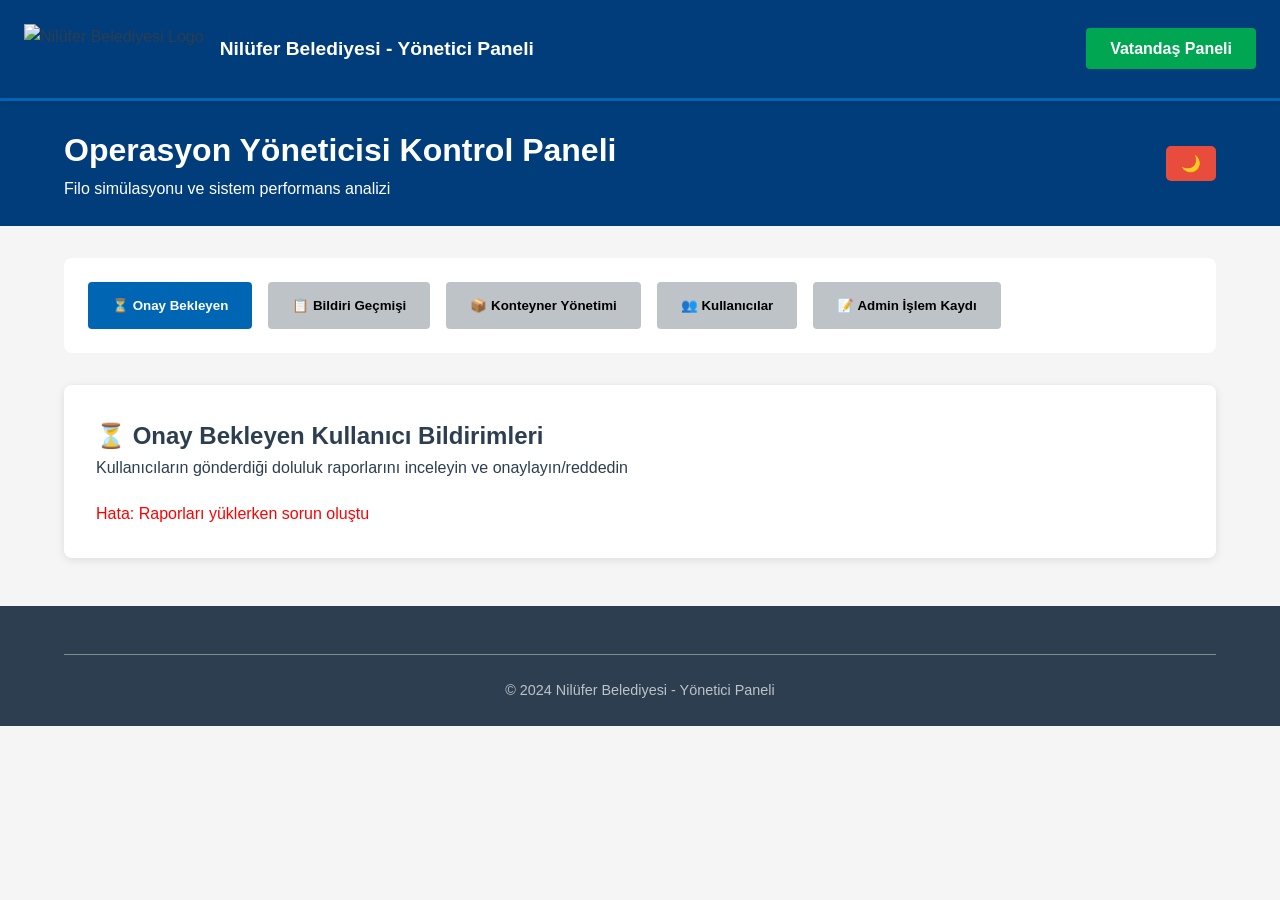
==== commit 21cb4bd9: "düzeltme" ====
--- a/public/admin.html
+++ b/public/admin.html
@@ -12,7 +12,7 @@
     <style>
         /* Additional styles for admin dashboard */
         .admin-header {
-            background-color: var(--dark-gray);
+            background-color: #003d7a;
             color: var(--background-white);
             padding: var(--spacing-md) 0;
             margin-bottom: var(--spacing-lg);
--- a/public/styles.css
+++ b/public/styles.css
@@ -62,7 +62,7 @@
 
 /* ============== HEADER ============== */
 .main-header {
-    background-color: var(--background-white);
+    background-color: #003d7a;
     border-bottom: 3px solid var(--nilufer-blue);
     padding: var(--spacing-md) 0;
     box-shadow: 0 2px 4px rgba(0,0,0,0.1);
@@ -97,7 +97,7 @@
 .logo-text {
     font-size: 1.2rem;
     font-weight: 600;
-    color: var(--nilufer-blue);
+    color: white;
     white-space: nowrap;
 }
 
